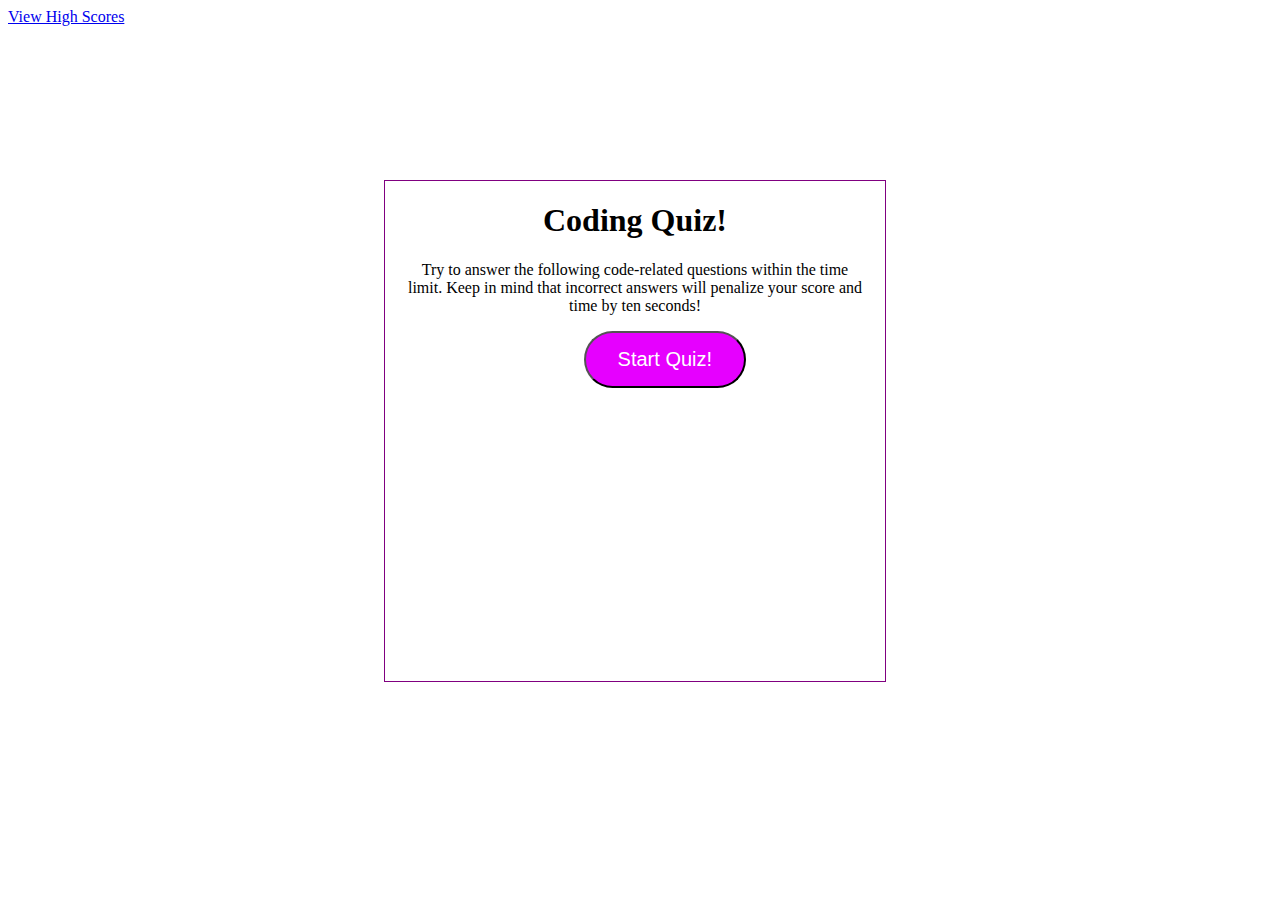
==== index.html @ 7d4986c9 "set up files, index, css, java, etc." ====
<!DOCTYPE html>
<html lang="en">
<head>
    <meta charset="UTF-8">
    <meta http-equiv="X-UA-Compatible" content="IE=edge">
    <!--This makes th doc responsive but scaling the items to screen-->
    <meta name="viewport" content="width=device-width, initial-scale=1.0">
    <!--This is the link to the CSS-->
    <link rel = "stylesheet" href="./assets/css/style.css">

    <!--This is the title of the page-->
    <title>Coding Quiz!</title>
</head>

<body>
    <!--This is the link to the high scores-->
    <a href="highscores.html">View High Scores</a>
    <!--This is a DIV wrapper-->
    <div id="wrapper">
        <!--DIV FOR TIMER-->
        <DIV ID="current time"</div>
        <!--DIV FOR QUIZ CONTENT-->
        <div id="questionsDiv">
            <h1>Coding Quiz!</h1>
            <p>Try to answer the following code-related questions within the time limit. Keep in mind that incorrect answers will penalize your score and time by ten seconds!</p>
        <ul id = "choicesUl"</ul>
        <!--BUTTONS-->
        <button id="startTime">Start Quiz!</button>
    </div>

</div>

<!--Link to JAVA-->
<script src="questions.js"></script>

</body>

</html>
---- assets/css/style.css ----
/*This styles the box the coding quiz is contained in*/
#wrapper {
    position: absolute;
    left: 30%;
    top: 20%;
    width: 500px;
    height: 500px;
    border: 1px solid purple;
}

/*This aligns the Coding Quiz! header inside the box*/
h1 {
    text-align: center;
}

/*This aligns the paragaph text inside the coding quix box*/
p {
    text-align: center;
}

/*This styles the start quiz button*/
#startTime {
    background-color: rgb(230, 0, 255);
    margin-left: 33%;
    padding: 15px 32px;
    font-size: 20px;
    color: white;
}
/*This ceneters the text inside the coding quiz box*/
#questionsDiv {
    margin: 20px;
}

/*Changes the radius size of the start quiz button*/
button {
    border-radius: 1550px;
}
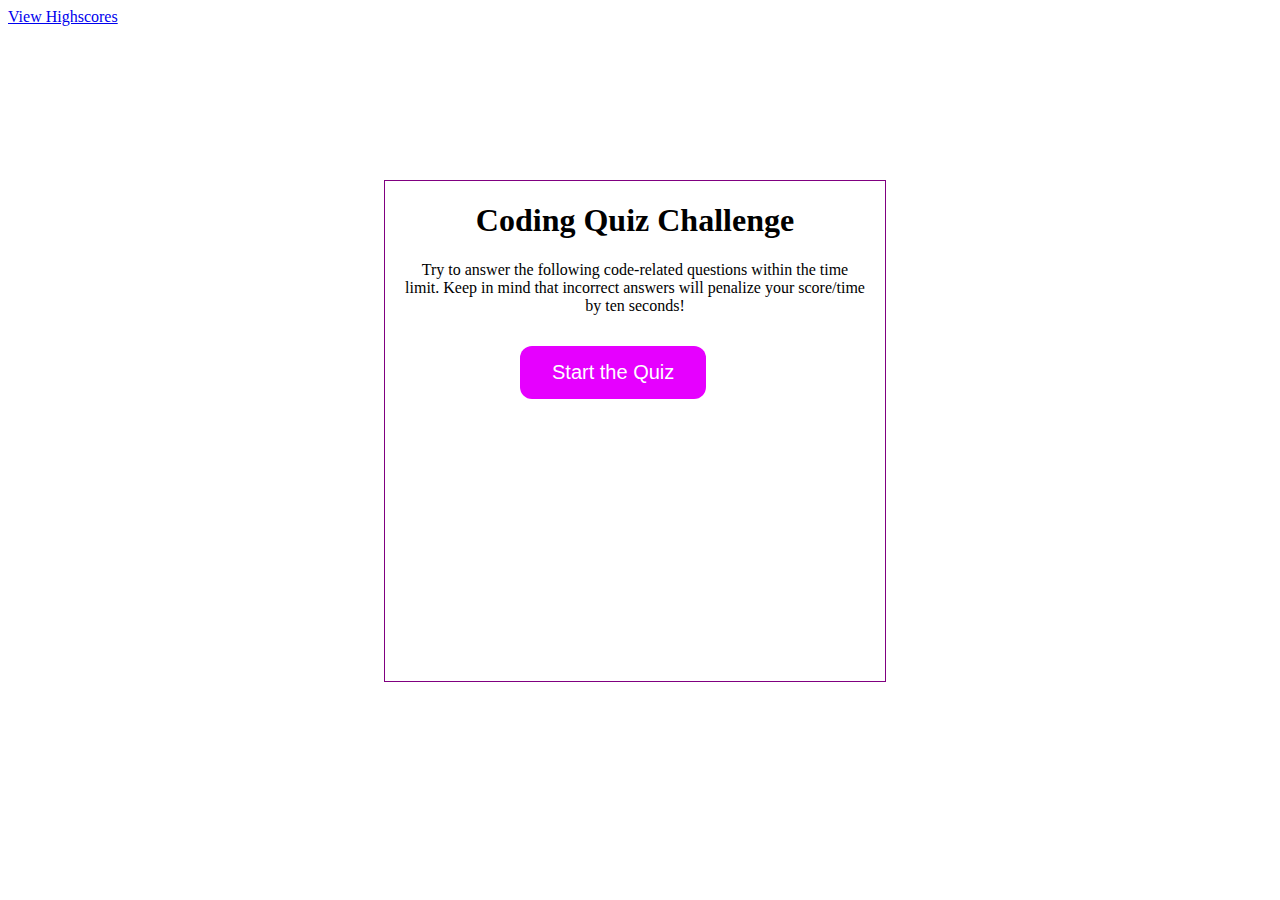
==== commit 590a1079: "added event listener to load question of quiz" ====
--- a/index.html
+++ b/index.html
@@ -13,26 +13,28 @@
 </head>
 
 <body>
-    <!--This is the link to the high scores-->
-    <a href="highscores.html">View High Scores</a>
-    <!--This is a DIV wrapper-->
+    <!--First we need the link to the highscores html-->
+    <a href="highscores.html">View Highscores</a>
+    <!--This is the wrapper where the coding quiz goes-->
     <div id="wrapper">
-        <!--DIV FOR TIMER-->
-        <DIV ID="current time"</div>
-        <!--DIV FOR QUIZ CONTENT-->
+        <!--Div for the timer-->
+        <div id="currentTime"</div>
+        <!--Div for the quiz content-->
         <div id="questionsDiv">
-            <h1>Coding Quiz!</h1>
-            <p>Try to answer the following code-related questions within the time limit. Keep in mind that incorrect answers will penalize your score and time by ten seconds!</p>
-        <ul id = "choicesUl"</ul>
-        <!--BUTTONS-->
-        <button id="startTime">Start Quiz!</button>
+            <h1>Coding Quiz Challenge</h1>
+            <p>Try to answer the following code-related questions within the time limit. Keep in mind that incorrect answers will penalize your score/time by ten seconds!</p>
+            <!--This is the list of choices-->
+            <ul id="choicesUl"></ul>
+            <br>
+            <!--BUTTON-->
+            <button id="startTime" class="startTime">Start the Quiz</button>
+        </div>
     </div>
-
-</div>
 
 <!--Link to JAVA-->
 <script src="questions.js"></script>
 
+
 </body>
 
 </html>--- a/assets/css/style.css
+++ b/assets/css/style.css
@@ -23,10 +23,41 @@
 /*This styles the start quiz button*/
 #startTime {
     background-color: rgb(230, 0, 255);
-    margin-left: 33%;
+    margin-left: 25%;
     padding: 15px 32px;
     font-size: 20px;
     color: white;
+}
+
+.startTime {
+    outline: none;
+    border: none;
+    display: inline-block;
+    padding: 10px 15px;
+    background: var(--primary);
+    font-size: 2.2rem;
+    border-radius: 12px;
+    position: relative;
+    top: -3px;
+    box-shadow: 0 3px var(--grey);
+  }
+  
+  .startTime:hover {
+    box-shadow: 0 2px var(--grey);
+    top: -2px;
+  }
+  .startTime:active {
+    box-shadow: 0 0px var(--grey);
+    top: 0;
+  }
+  
+  .edit-startTime,
+  .delete-startTime {
+    font-size: 1.4rem;
+    padding: 5px 7px;
+    margin: 3px;
+    background: var(--secondary);
+    color: #fff;
 }
 /*This ceneters the text inside the coding quiz box*/
 #questionsDiv {
@@ -36,4 +67,35 @@
 /*Changes the radius size of the start quiz button*/
 button {
     border-radius: 1550px;
-}+}
+
+/*
+.btn {
+    outline: none;
+    border: none;
+    display: inline-block;
+    padding: 10px 15px;
+    background: var(--primary);
+    font-size: 2.2rem;
+    border-radius: 12px;
+    position: relative;
+    top: -3px;
+    box-shadow: 0 3px var(--grey);
+  }
+  
+  .btn:hover {
+    box-shadow: 0 2px var(--grey);
+    top: -2px;
+  }
+  .btn:active {
+    box-shadow: 0 0px var(--grey);
+    top: 0;
+  }
+  
+  .edit-btn,
+  .delete-btn {
+    font-size: 1.4rem;
+    padding: 5px 7px;
+    margin: 3px;
+    background: var(--secondary);
+    color: #fff;
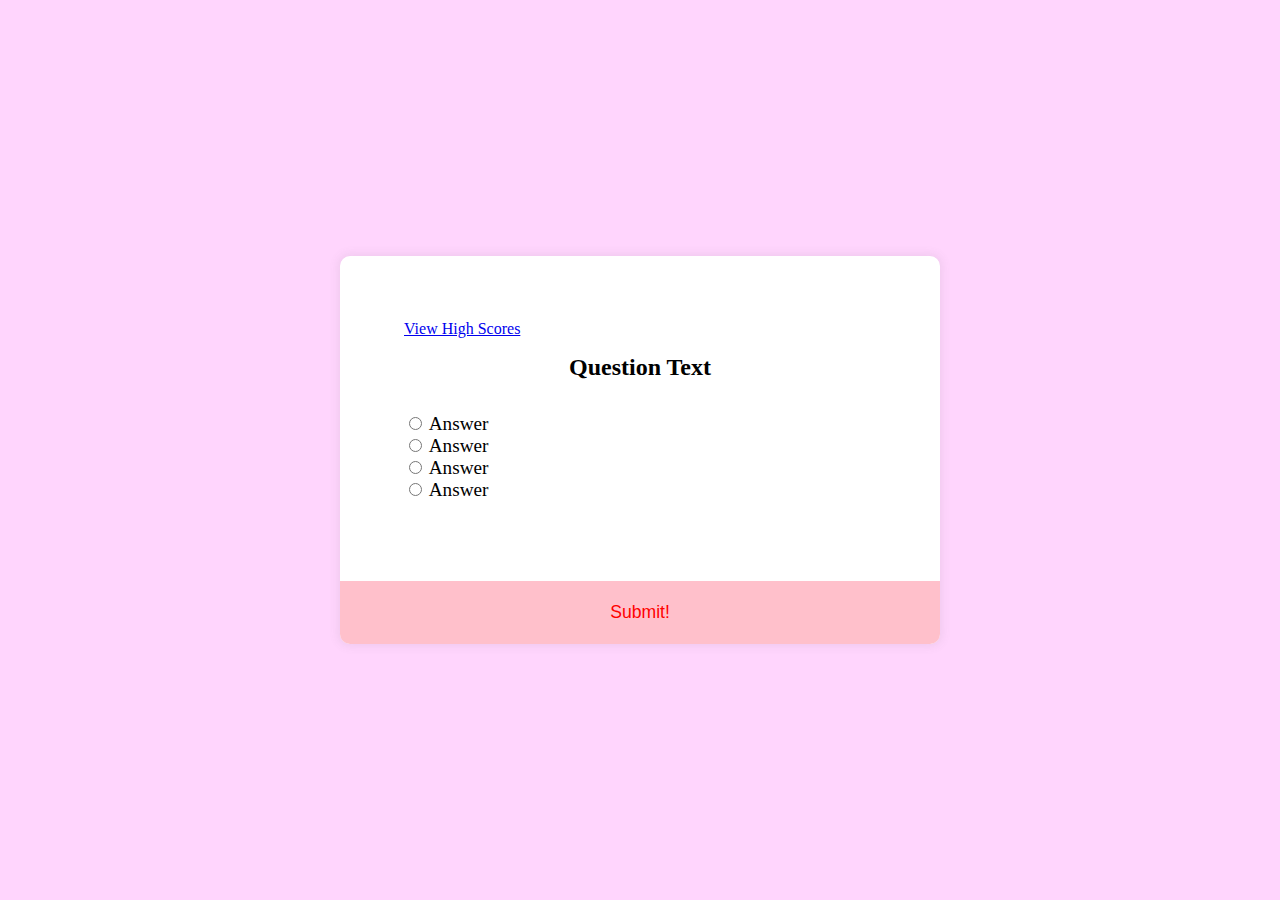
==== commit 21a23743: "restructuring html and css, now starting with the quiz questions instead of quiz home page" ====
--- a/index.html
+++ b/index.html
@@ -10,28 +10,62 @@
 
     <!--This is the title of the page-->
     <title>Coding Quiz!</title>
+
 </head>
 
 <body>
-    <!--First we need the link to the highscores html-->
+    <div class = "quiz-container" id = "quiz">
+        <div class="quiz-header">
+            <a href = "highscores.html">View High Scores</a>
+            <h2 id = "question"> Question Text</h2>
+            <ul>
+                <li>
+                    <input type="radio" name="answer" id="a" class="answer">
+                    <label for="a" id="a_text">Answer</label>
+                </li>
+
+                <li>
+                    <input type="radio" name="answer" id="b" class="answer">
+                    <label for="b" id="b_text">Answer</label>
+                </li>
+
+                <li>
+                    <input type="radio" name="answer" id="c" class="answer">
+                    <label for="c" id="c_text">Answer</label>
+                </li>
+
+                <li>
+                    <input type="radio" name="answer" id="d" class="answer">
+                    <label for="d" id="d_text">Answer</label>
+                </li>
+
+            </ul>
+        </div>
+
+        <button id="submit">Submit!</button>
+    </div>
+
+<!--
+<body>
+    <--First we need the link to the highscores html--
     <a href="highscores.html">View Highscores</a>
-    <!--This is the wrapper where the coding quiz goes-->
+    <--This is the wrapper where the coding quiz goes--
     <div id="wrapper">
-        <!--Div for the timer-->
+        !--Div for the timer--
         <div id="currentTime"</div>
-        <!--Div for the quiz content-->
+        !--Div for the quiz content--
         <div id="questionsDiv">
             <h1>Coding Quiz Challenge</h1>
             <p>Try to answer the following code-related questions within the time limit. Keep in mind that incorrect answers will penalize your score/time by ten seconds!</p>
-            <!--This is the list of choices-->
+            !--This is the list of choices--
             <ul id="choicesUl"></ul>
             <br>
-            <!--BUTTON-->
+            !--BUTTON--
             <button id="startTime" class="startTime">Start the Quiz</button>
         </div>
     </div>
 
-<!--Link to JAVA-->
+!--Link to JAVA-->
 <script src="questions.js"></script>
 
 
--- a/assets/css/style.css
+++ b/assets/css/style.css
@@ -1,6 +1,77 @@
+
+*{
+    box-sizing: border-box;
+}
+
+body {
+    background-color: rgb(255, 213, 253);
+    font-family:Georgia, 'Times New Roman', Times, serif;
+    display: flex;
+    align-items: center;
+    justify-content: center;
+    height: 100vh;
+    overflow: hidden;
+    margin: 0;
+}
+
+.quiz-container {
+    background-color: white;
+    border-radius: 10px;
+    box-shadow: 0 0 10px 2px rgba(100,100,100, 0.1);
+    width: 600px;
+    overflow: hidden;
+}
+
+.quiz-header {
+    padding: 4rem;
+}
+
+h2 {
+    padding: 1rem;
+    text-align: center;
+    margin: 0;
+}
+
+ul {
+    list-style-type: none;
+    padding: 0;
+}
+
+ul li {
+    font-size: 1.2rem;
+    margin: 1 rem 0;
+}
+
+ul li label {
+    cursor: pointer;
+}
+
+button {
+    background-color: pink;
+    color: red;
+    border: none;
+    position: relatve;
+    display: inline-block;
+    width: 100%;
+    cursor: pointer;
+    font-size: 1.1rem;
+    font-family:'Segoe UI', Tahoma, Geneva, Verdana, sans-serif;
+    padding: 1.3rem;
+}
+
+button:hover {
+    background-color: darkblue;
+}
+
+button:focus {
+    outline: none;
+    background-color: green;
+}
 
 
-/*This styles the box the coding quiz is contained in*/
+
+/*
+This styles the box the coding quiz is contained in
 #wrapper {
     position: absolute;
     left: 30%;
@@ -10,17 +81,17 @@
     border: 1px solid purple;
 }
 
-/*This aligns the Coding Quiz! header inside the box*/
+/*This aligns the Coding Quiz! header inside the box
 h1 {
     text-align: center;
 }
 
-/*This aligns the paragaph text inside the coding quix box*/
+/*This aligns the paragaph text inside the coding quix box
 p {
     text-align: center;
 }
 
-/*This styles the start quiz button*/
+/*This styles the start quiz button
 #startTime {
     background-color: rgb(230, 0, 255);
     margin-left: 25%;
@@ -59,12 +130,12 @@
     background: var(--secondary);
     color: #fff;
 }
-/*This ceneters the text inside the coding quiz box*/
+/*This ceneters the text inside the coding quiz box
 #questionsDiv {
     margin: 20px;
 }
 
-/*Changes the radius size of the start quiz button*/
+/*Changes the radius size of the start quiz button*
 button {
     border-radius: 1550px;
 }
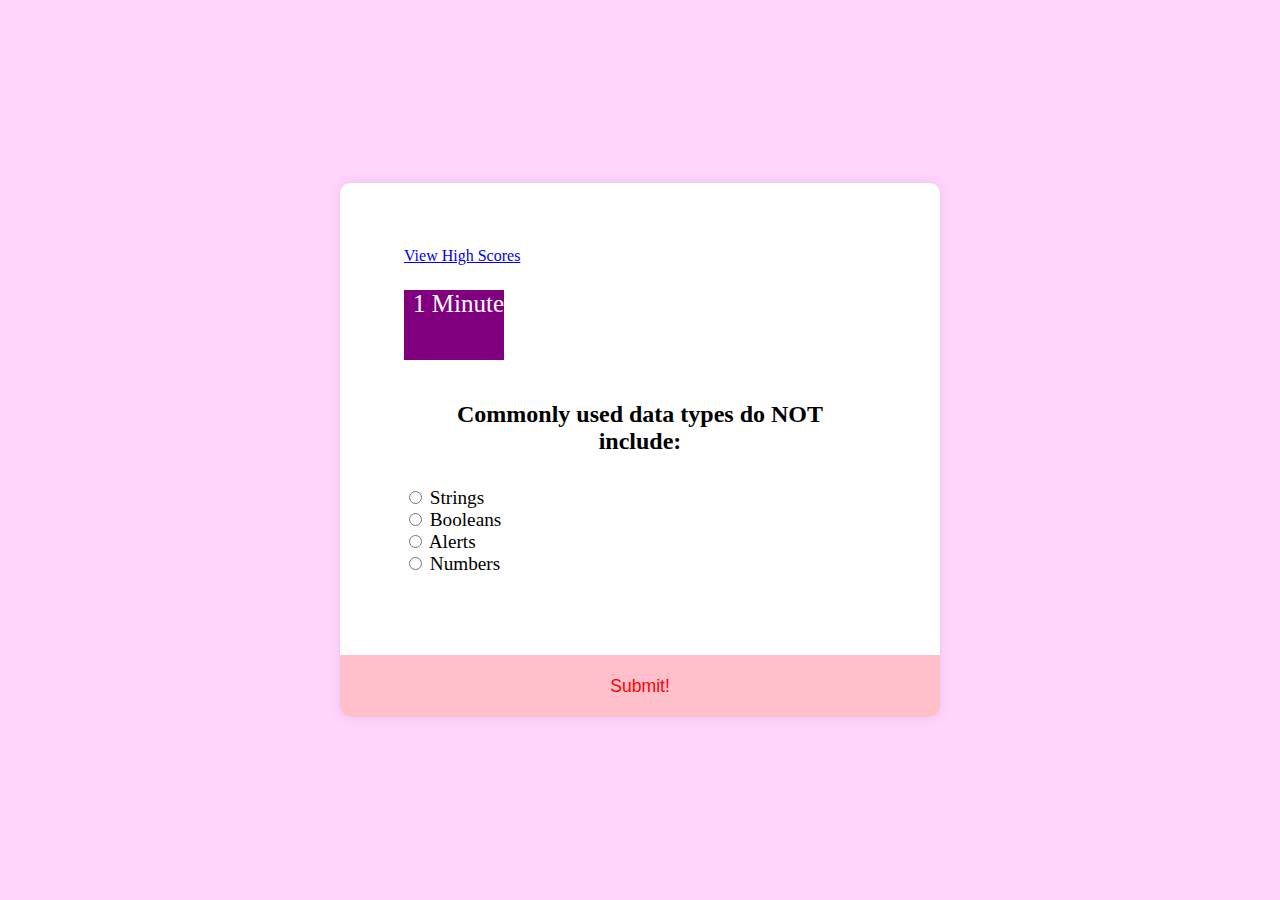
==== commit 933202fe: "added example questions, loads score, go back button" ====
--- a/index.html
+++ b/index.html
@@ -14,9 +14,13 @@
 </head>
 
 <body>
+    
     <div class = "quiz-container" id = "quiz">
         <div class="quiz-header">
             <a href = "highscores.html">View High Scores</a>
+            <div class = "countdown" id = "countdown">
+                <p id = "countdown">1 Minute</p>
+            </div>
             <h2 id = "question"> Question Text</h2>
             <ul>
                 <li>
--- a/assets/css/style.css
+++ b/assets/css/style.css
@@ -14,12 +14,27 @@
     margin: 0;
 }
 
+p {
+    background-color: purple;
+    color: white;
+    display: inline-flex;
+    font-size: 25px;
+    height: 70px;
+    width: 100px;
+    align-items: right;
+    justify-content: right;
+    margin: 50;
+}
 .quiz-container {
     background-color: white;
     border-radius: 10px;
     box-shadow: 0 0 10px 2px rgba(100,100,100, 0.1);
     width: 600px;
     overflow: hidden;
+}
+
+.quiz-countdown {
+    color: black;
 }
 
 .quiz-header {
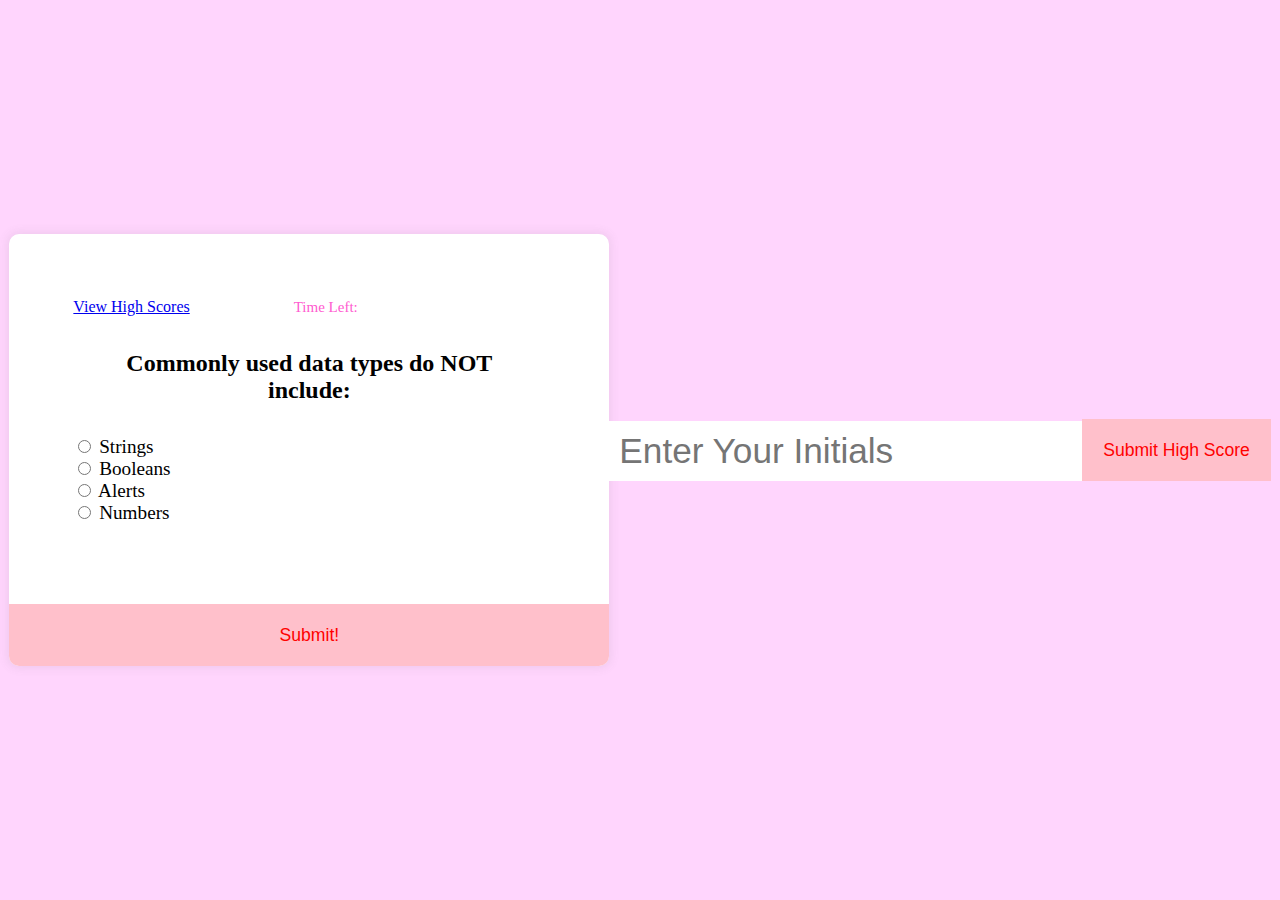
==== commit 0f89a52d: "added enter your initials button" ====
--- a/index.html
+++ b/index.html
@@ -14,13 +14,11 @@
 </head>
 
 <body>
-    
     <div class = "quiz-container" id = "quiz">
         <div class="quiz-header">
             <a href = "highscores.html">View High Scores</a>
-            <div class = "countdown" id = "countdown">
-                <p id = "countdown">1 Minute</p>
-            </div>
+            <p id = "timer">Time Left:</p>
+            <br></br>
             <h2 id = "question"> Question Text</h2>
             <ul>
                 <li>
@@ -49,6 +47,16 @@
         <button id="submit">Submit!</button>
     </div>
 
+<!--FOR ENTERING YOUR INITIALS AT THE END-->
+    <form id = "task-form">
+        <div class="form-group">
+        <input type="text" name="initials" placeholder="Enter Your Initials" />
+      </div>
+      <div class="form group">
+        <button class="btn" id="save-task" type="submit">Submit High Score</button>
+      </div>
+    </form>
+
 <!--
 <body>
     <--First we need the link to the highscores html--
--- a/assets/css/style.css
+++ b/assets/css/style.css
@@ -15,15 +15,15 @@
 }
 
 p {
-    background-color: purple;
-    color: white;
-    display: inline-flex;
-    font-size: 25px;
+    background-color: transparent;
+    color: rgb(255, 91, 208);
+    display: inline;
+    font-size: 15px;
     height: 70px;
     width: 100px;
     align-items: right;
     justify-content: right;
-    margin: 50;
+    margin: 100px;
 }
 .quiz-container {
     background-color: white;
@@ -33,16 +33,23 @@
     overflow: hidden;
 }
 
-.quiz-countdown {
-    color: black;
-}
-
 .quiz-header {
     padding: 4rem;
 }
 
+h1 {
+    padding: 1 rem;
+    text-align: center;
+    margin: 0;
+}
+
 h2 {
     padding: 1rem;
+    text-align: center;
+    margin: 0;
+}
+
+h3 {
     text-align: center;
     margin: 0;
 }
@@ -83,7 +90,31 @@
     background-color: green;
 }
 
-
+.form-group {
+    background-color:rgb(255, 255, 255);
+    width: 100%;
+}
+
+form {
+    display: flex;
+    align-items: flex-end;
+    flex-wrap: wrap;
+  }
+  
+  form input {
+    outline: none;
+    border: none;
+    padding: 10px;
+    width: 100%;
+    font-size: 2.2rem;
+    border: 2px solid var(--grey);
+    border-radius: 12px;
+  }
+  
+  form .form-group {
+    margin: 0;
+    flex: 1;
+  }
 
 /*
 This styles the box the coding quiz is contained in
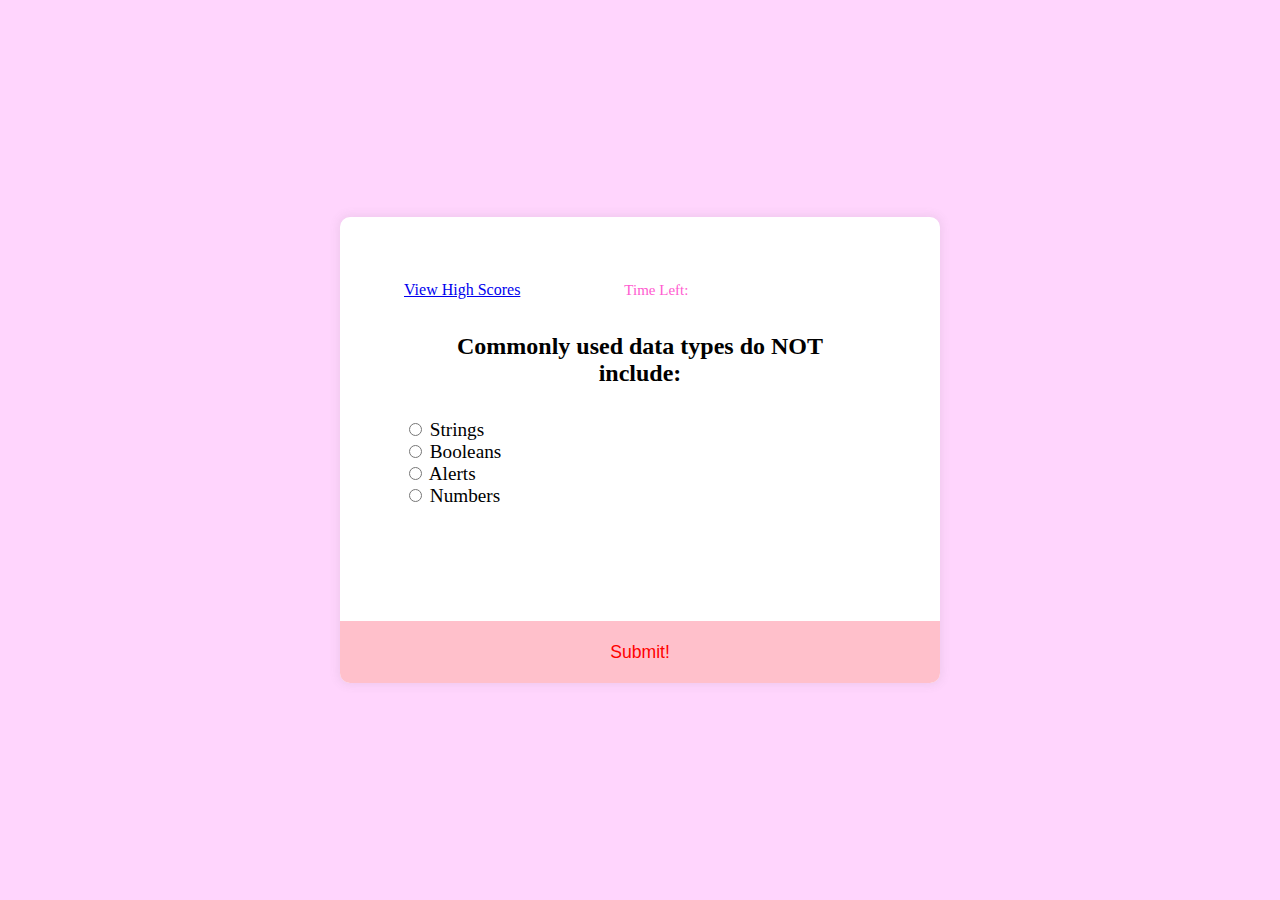
==== commit 11b84f11: "fixed Highscores and Reload buttons at the end of the quiz" ====
--- a/index.html
+++ b/index.html
@@ -12,6 +12,8 @@
     <title>Coding Quiz!</title>
 
 </head>
+
+
 
 <body>
     <div class = "quiz-container" id = "quiz">
@@ -43,19 +45,12 @@
 
             </ul>
         </div>
-
+        <div>
+            <p id = "display-correct"></p>
+        </div>
         <button id="submit">Submit!</button>
     </div>
 
-<!--FOR ENTERING YOUR INITIALS AT THE END-->
-    <form id = "task-form">
-        <div class="form-group">
-        <input type="text" name="initials" placeholder="Enter Your Initials" />
-      </div>
-      <div class="form group">
-        <button class="btn" id="save-task" type="submit">Submit High Score</button>
-      </div>
-    </form>
 
 <!--
 <body>
--- a/assets/css/style.css
+++ b/assets/css/style.css
@@ -25,6 +25,15 @@
     justify-content: right;
     margin: 100px;
 }
+
+#display-correct {
+    color: blue;
+    display: inline;
+    font-size: 30px;
+    font-family:'Lucida Sans', 'Lucida Sans Regular', 'Lucida Grande', 'Lucida Sans Unicode', Geneva, Verdana, sans-serif;
+    padding: 1rem;
+}
+
 .quiz-container {
     background-color: white;
     border-radius: 10px;
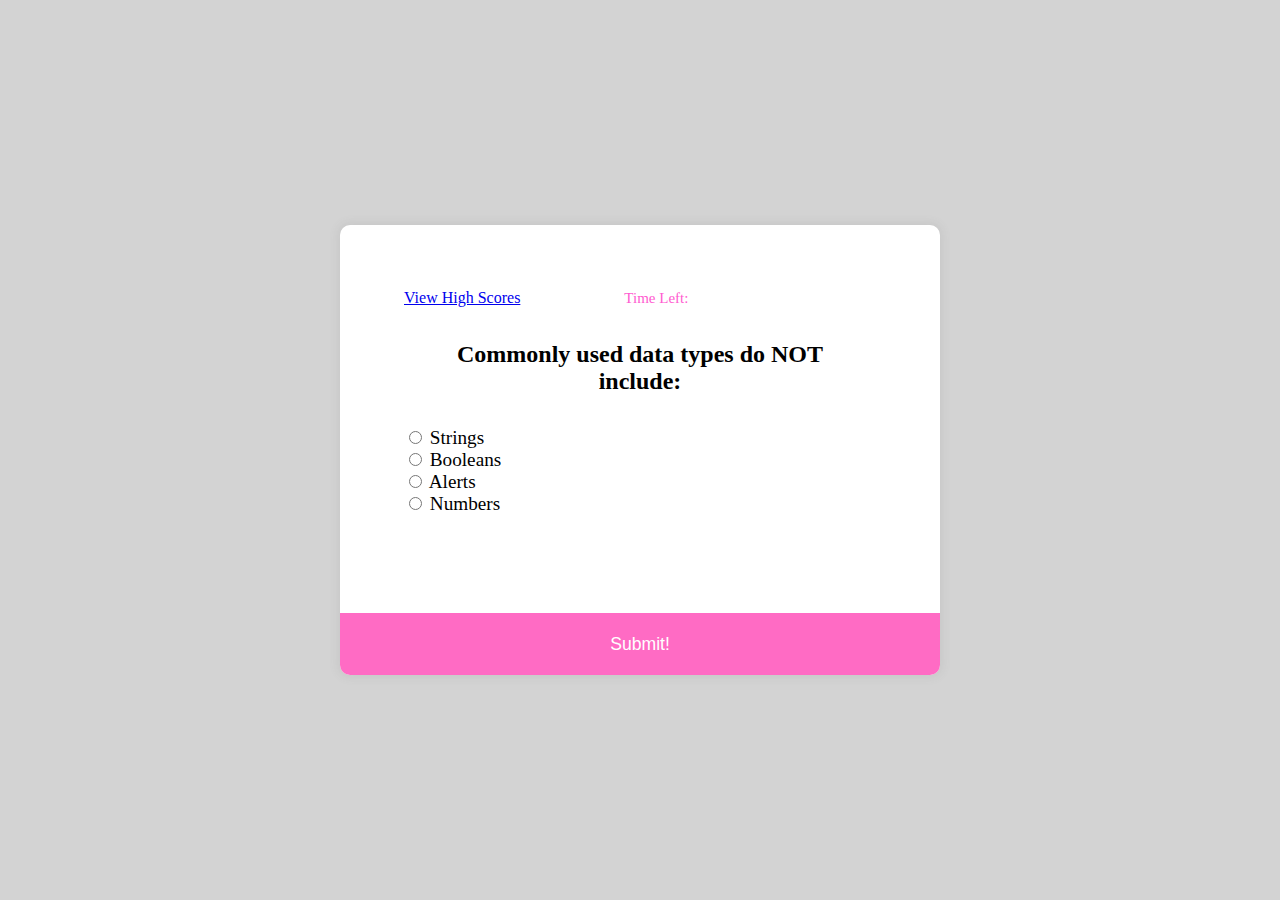
==== commit 8fcdafb6: "fixed enter initials in css" ====
--- a/index.html
+++ b/index.html
@@ -51,28 +51,7 @@
         <button id="submit">Submit!</button>
     </div>
 
-
-<!--
-<body>
-    <--First we need the link to the highscores html--
-    <a href="highscores.html">View Highscores</a>
-    <--This is the wrapper where the coding quiz goes--
-    <div id="wrapper">
-        !--Div for the timer--
-        <div id="currentTime"</div>
-        !--Div for the quiz content--
-        <div id="questionsDiv">
-            <h1>Coding Quiz Challenge</h1>
-            <p>Try to answer the following code-related questions within the time limit. Keep in mind that incorrect answers will penalize your score/time by ten seconds!</p>
-            !--This is the list of choices--
-            <ul id="choicesUl"></ul>
-            <br>
-            !--BUTTON--
-            <button id="startTime" class="startTime">Start the Quiz</button>
-        </div>
-    </div>
-
-!--Link to JAVA-->
+<!--Link to JAVA-->
 <script src="questions.js"></script>
 
 
--- a/assets/css/style.css
+++ b/assets/css/style.css
@@ -4,7 +4,7 @@
 }
 
 body {
-    background-color: rgb(255, 213, 253);
+    background-color: rgb(211, 211, 211);
     font-family:Georgia, 'Times New Roman', Times, serif;
     display: flex;
     align-items: center;
@@ -27,11 +27,10 @@
 }
 
 #display-correct {
-    color: blue;
-    display: inline;
-    font-size: 30px;
+    color: rgb(255, 0, 0);
+    font-size: 15px;
+    font-weight: bold;
     font-family:'Lucida Sans', 'Lucida Sans Regular', 'Lucida Grande', 'Lucida Sans Unicode', Geneva, Verdana, sans-serif;
-    padding: 1rem;
 }
 
 .quiz-container {
@@ -58,11 +57,6 @@
     margin: 0;
 }
 
-h3 {
-    text-align: center;
-    margin: 0;
-}
-
 ul {
     list-style-type: none;
     padding: 0;
@@ -78,8 +72,8 @@
 }
 
 button {
-    background-color: pink;
-    color: red;
+    background-color: rgb(255, 107, 196);
+    color: rgb(255, 255, 255);
     border: none;
     position: relatve;
     display: inline-block;
@@ -91,17 +85,12 @@
 }
 
 button:hover {
-    background-color: darkblue;
+    background-color: rgb(255, 185, 227);
 }
 
 button:focus {
     outline: none;
-    background-color: green;
-}
-
-.form-group {
-    background-color:rgb(255, 255, 255);
-    width: 100%;
+    background-color: rgb(255, 185, 227);
 }
 
 form {
@@ -125,103 +114,10 @@
     flex: 1;
   }
 
-/*
-This styles the box the coding quiz is contained in
-#wrapper {
-    position: absolute;
-    left: 30%;
-    top: 20%;
-    width: 500px;
-    height: 500px;
-    border: 1px solid purple;
-}
-
-/*This aligns the Coding Quiz! header inside the box
-h1 {
+  input::placeholder {
+    font-weight: bold;
+    font-size: 15px;
+    color: rgb(58, 58, 58);
+    font-family:Arial, Helvetica, sans-serif;
     text-align: center;
-}
-
-/*This aligns the paragaph text inside the coding quix box
-p {
-    text-align: center;
-}
-
-/*This styles the start quiz button
-#startTime {
-    background-color: rgb(230, 0, 255);
-    margin-left: 25%;
-    padding: 15px 32px;
-    font-size: 20px;
-    color: white;
-}
-
-.startTime {
-    outline: none;
-    border: none;
-    display: inline-block;
-    padding: 10px 15px;
-    background: var(--primary);
-    font-size: 2.2rem;
-    border-radius: 12px;
-    position: relative;
-    top: -3px;
-    box-shadow: 0 3px var(--grey);
-  }
-  
-  .startTime:hover {
-    box-shadow: 0 2px var(--grey);
-    top: -2px;
-  }
-  .startTime:active {
-    box-shadow: 0 0px var(--grey);
-    top: 0;
-  }
-  
-  .edit-startTime,
-  .delete-startTime {
-    font-size: 1.4rem;
-    padding: 5px 7px;
-    margin: 3px;
-    background: var(--secondary);
-    color: #fff;
-}
-/*This ceneters the text inside the coding quiz box
-#questionsDiv {
-    margin: 20px;
-}
-
-/*Changes the radius size of the start quiz button*
-button {
-    border-radius: 1550px;
-}
-
-/*
-.btn {
-    outline: none;
-    border: none;
-    display: inline-block;
-    padding: 10px 15px;
-    background: var(--primary);
-    font-size: 2.2rem;
-    border-radius: 12px;
-    position: relative;
-    top: -3px;
-    box-shadow: 0 3px var(--grey);
-  }
-  
-  .btn:hover {
-    box-shadow: 0 2px var(--grey);
-    top: -2px;
-  }
-  .btn:active {
-    box-shadow: 0 0px var(--grey);
-    top: 0;
-  }
-  
-  .edit-btn,
-  .delete-btn {
-    font-size: 1.4rem;
-    padding: 5px 7px;
-    margin: 3px;
-    background: var(--secondary);
-    color: #fff;
+  }